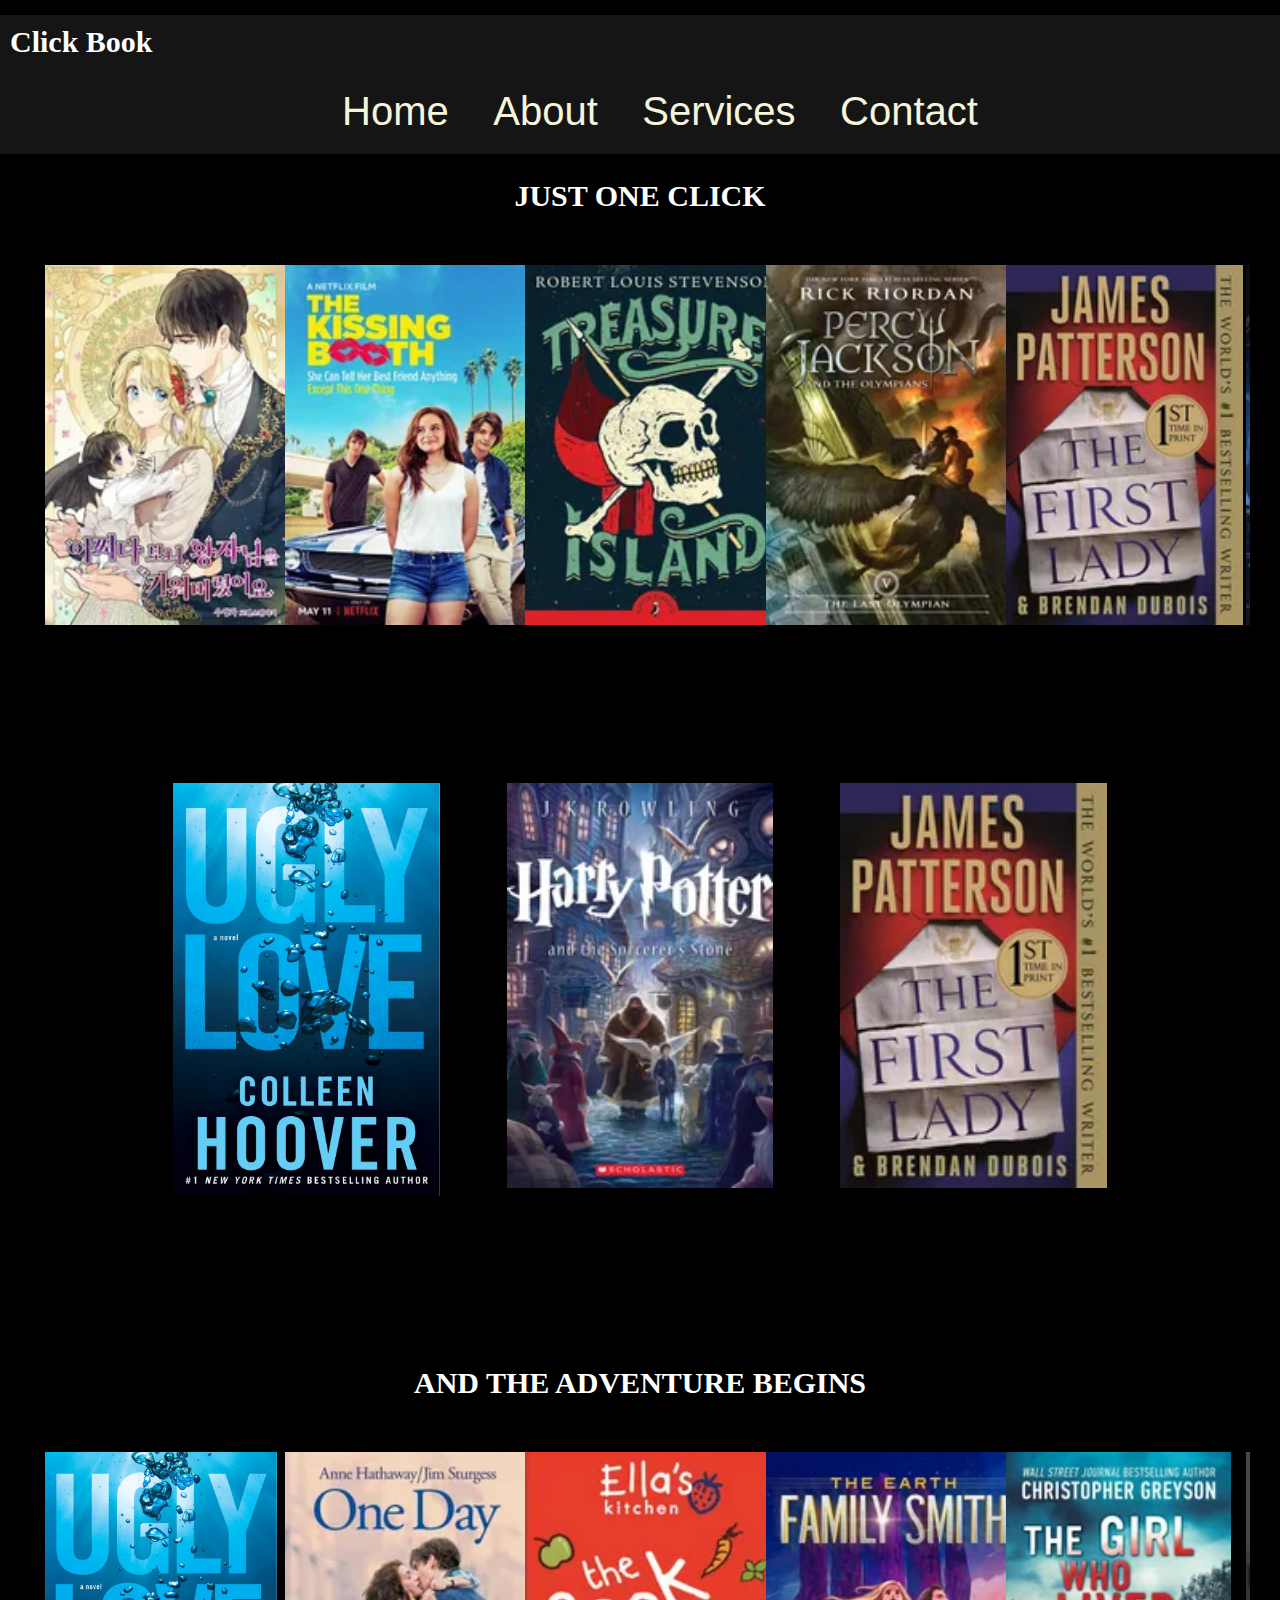
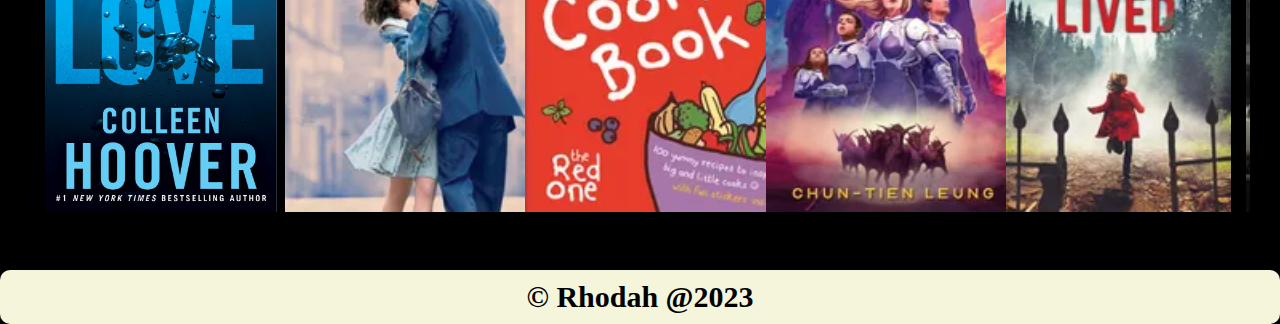
==== index.html @ 21f2d318 "first" ====
<!DOCTYPE html>
<html lang="en">
<head>
    <title>Home</title>
    <link rel="stylesheet" href="style.css">
    <link rel="stylesheet" href="https://cdn.jsdelivr.net/npm/swiper@9/swiper-bundle.min.css" />
    <link rel="stylesheet" href="about.css">
    <link rel="stylesheet" href="home.css">
    <link rel="icon" href="b/icon.jpg.png" type="image/x-icon">

</head>
<body>
    <header>
        <h1>Click Book</h1>
        <nav >
            <ul>
                <li><a href="index.html">Home</a></li>
                <li><a href="About.html">About</a></li>
                <li><a href="Servicess.html">Services</a></li>
                <li><a href="Contact.html">Contact</a></li>
            </ul>
        </nav>
    </header>
 
        <h1>JUST ONE CLICK </h1>
    <div class="shel">
        <div class="sh">
            <img src="rom/romance4.jpg" >
        </div>
        <div class="sh">
            <img src="rom/romance8.jpg" >
        </div>
        <div class="sh">
            <img src="adventure/adv1.jpg" >
        </div>
        <div class="sh">
            <img src="fic/fiction0.jpg" >
        </div>
        <div class="sh">
            <img src="mystry/mys1.jpg" >
        </div>
        <div class="sh">
            <img src="adventure/adv2.jpg" >
        </div>
        <div class="sh">
            <img src="adventure/adv4.jpg" >
        </div>
        <div class="sh">
            <img src="mystry/mys3.jpg" >
        </div>
        <div class="sh">
            <img src="rom/romance9.jpg" >
        </div>

 
        
    </div>
    <div class="c">
        <div class="swiper mySwiper">
            <div class="swiper-wrapper">
              <div class="swiper-slide"><img src="rom/romance0.jpg"></div>
              <div class="swiper-slide"><img src="adventure/adv8.jpg"></div>
              <div class="swiper-slide"><img src="mystry/mys1.jpg"></div>
              <div class="swiper-slide"><img src="rom/romance01.jpg"></div>
              <div class="swiper-slide"><img src="adventure/adv7.jpg"></div>
              <div class="swiper-slide"><img src="mystry/mys4.jpg"></div>
              <div class="swiper-slide"><img src="fic/fiction3.jpg"></div>
              <div class="swiper-slide"><img src="rom/romance6.jpg"></div>
              <div class="swiper-slide"><img src="fic/fiction2.jpg"></div>
            </div>
          </div>

          <script src="https://cdn.jsdelivr.net/npm/swiper@9/swiper-bundle.min.js"></script>

          <!-- Initialize Swiper -->
          <script>
            var swiper = new Swiper(".mySwiper", {
                autoplay:{
                    dilay:50,
                    disableoninteraction: false,
                },
                loop: true,
              watchSlidesProgress: true,
              slidesPerView: 3,
            });
          </script>
    </div>
    
    <h1>AND THE ADVENTURE BEGINS</h1>
    <div class="shel">
        <div class="sh">
            <img src="rom/romance0.jpg" >
        </div>
        <div class="sh">
            <img src="rom/romance1.jpg" >
        </div>
        <div class="sh">
            <img src="adventure/adv7.jpg" >
        </div>
        <div class="sh">
            <img src="fic/fiction3.jpg" >
        </div>
        <div class="sh">
            <img src="mystry/mys3.jpg" >
        </div>
        <div class="sh">
            <img src="adventure/adv6.jpg" >
        </div>
        <div class="sh">
            <img src="adventure/adv7.jpg" >
        </div>
        <div class="sh">
            <img src="rom/romance2.jpg" >
        </div>
        <div class="sh">
            <img src="rom/romance6.jpg" >
        </div>
        
        
    </div>
</body>
<footer>
    <h1>&copy; Rhodah @2023</h1>
</footer>
</html>
---- style.css ----
*{
    margin: 0;
    box-sizing: border-box;
}
body{

    background-color: black;
    font-family: Helvetica Neue, Helvetica, Arial, sans-serif;
}
header{
    background-color: rgb(22, 21, 21);
}
.header nav{
    position: fixed-top;
}
li{
    display: inline-block;
    font-size: 40px;
    padding: 20px;
    
}
ul{
    text-align: center;
    text-decoration: none;
}
a{
    text-decoration: none;
    color: beige;
}
a:hover{
    color:  rgb(100, 76, 47);
}
header h1{
    color: white;
    font-family:'sans-serif';
    text-align:left ;
}
.top{
    border: solid red;
    height: 500px;
    display: flex;
    flex-direction: column;
}
.top.container{
    border: solid green;
    width: 100%;
    height: 60vh;
    align-items: center;
    justify-content: center;
    display: flex;
    flex-direction: row;

    

}
.swiper{
   width: 35%; 
   height: 90%;


}
.swiper-slide img{
    width: 80%;

}
.shel{
    margin: 30px;
    height: 400px;
    border: solid rghb(37, 36, 36);
    display: flex;
    overflow: auto;
}
.sh{
    position: relative;
    margin: 30px;
}
.shel .sh{
    border: solid gjreen;
        width: 16%;
        height: 90%;
        display: flex;
        flex-direction: row;
       position: relative;
        margin: 12px 30px 12px 15px;
}
.shel .sh img{
  size: 1000px;
}
---- home.css ----
*{
    box-sizing: border-box;
    margin: 0;
}
body {
    position: relative;
    height: 100%;
  }
h1{
    color: white;
    text-align: center;
    font-size: 40px;
}


.swiper {
    width: 1000px;
    height: 100%;
  }

  .swiper-slide {
    height: 100%;
 
    line-height: 300px;
    text-align: center;
    margin-top: 100px;
  }
  .swiper-slide img{
    background-color: aqua;  }

  
  .c{
      border: solid bglue;
      height: 100%;
  }
  footer{
    background-color: beige;
    text-align: center;
    border-radius: 10px;
    margin-top: 2px;
  }
  footer h1{
    color: black;
  }
  .word{
    border: solid ggreen;
    height: 80vh;
    display: flex;
    flex-direction: row;
  }
  .word .wo{
    border: solid retd;
    height: 90%;
    width: 50%;
    background-image: url(b/open2.jpg);
    background-repeat: no-repeat;
    background-size: cover;
    image-resolution: 100px;
    margin: 8px;
  }
  .word .rd{
    border: solid whtite;
    height: 100%;
    width: 50%;
    margin: 8px;
  }
  .word .rd p{
    color: white;
    font-size: 23px;
    font-weight: 300px;
    margin: 30px;
    margin-top: 100px;
    padding: 70px;
  }
  .con{
    border: solid green;
    height: 900px;
    background-image: url(b/contact3.jpg);
    background-repeat: no-repeat;
    background-size: cover;
    background-position: center;
    margin: 20px;
  }

 
.con form{
    background: black;
    width: 670px;
    height: 480px;
    border:solid 8px rgb(15, 15, 15);
    justify-content: center;
    border-radius: 15px;
    backdrop-filter: blur(10px);
   flex-wrap: wrap;
}

.con form h1{
    color: beige;
    font-weight: 500;
    margin-top: 20px;
    width: 500px;
    text-align: center;
}
.con form input{
    width: 290px;
    height: 40px;
    padding-left: 10px;
    outline: none;
    border: none;
    background: none;
    border-bottom: 2px solid beige;
}
.con form input::placeholder{
    color: beige;
}
.con form #lastName,
.con form phone{
    margin-left: 20px;
}
.con form h4{
    color: beige;
    font-weight: 300;
    width: 600px;
 
    margin-top: 20px;
}
.con form textarea{
    background: none;
    border: none;
    border-bottom:2px solid beige;
    color: beige;
    font-size: 15px;
    font-weight: 200;
    outline: none;
    min-width: 600px;
    max-width: 600px;
    min-height: 80px
    
}
textarea::-webkit-scrollbar-thumb{
    background-color: black;
}
 .cont form #button{
    border: none;
    background: red;
    border-radius: 8px;
    margin-top: 20px;
    font-weight: 600;
    font-size: 20px;
    width: 100px;
    margin-bottom: 30px;
    transition: 0.3s;
 }
 .cont form #button:hover{
    opacity: 0.7;
 }
 .ser{
    border: solid rred;
    height: 100vh;
    display: flex;
    flex-direction: row;
    justify-content: center;
    margin: 20px;
 }
 .ser .s{
    border: solid rrgb(4, 4, 4);
    justify-content: center;
    width: 33%;
 }
 .ser .e{
    border: solid grerren;
    justify-content: center;
    width: 33%;
 }
 .ser .r{
    border: solid blrue;
    justify-content: center;
    width: 33%;
 }
 .ser .sa{
    height: 70%;
    width: 60%;
    border: solid rred;
    align-items: center;
    margin: 80px;
    border-radius: 20px;
    background: whitesmoke;
 }
 .ser .sa img{
    height: 70%;
    width: 100%;
    border-radius: 20PX;
 }
 h1{
    margin-top:15px ;
    font-size: 30px;
    padding: 10px;
    font-family:'sans-serif';
 }
 .ser .sa h1{
    color: black;
    font-size: 50px;
    font-family:'sans-serif';
 }
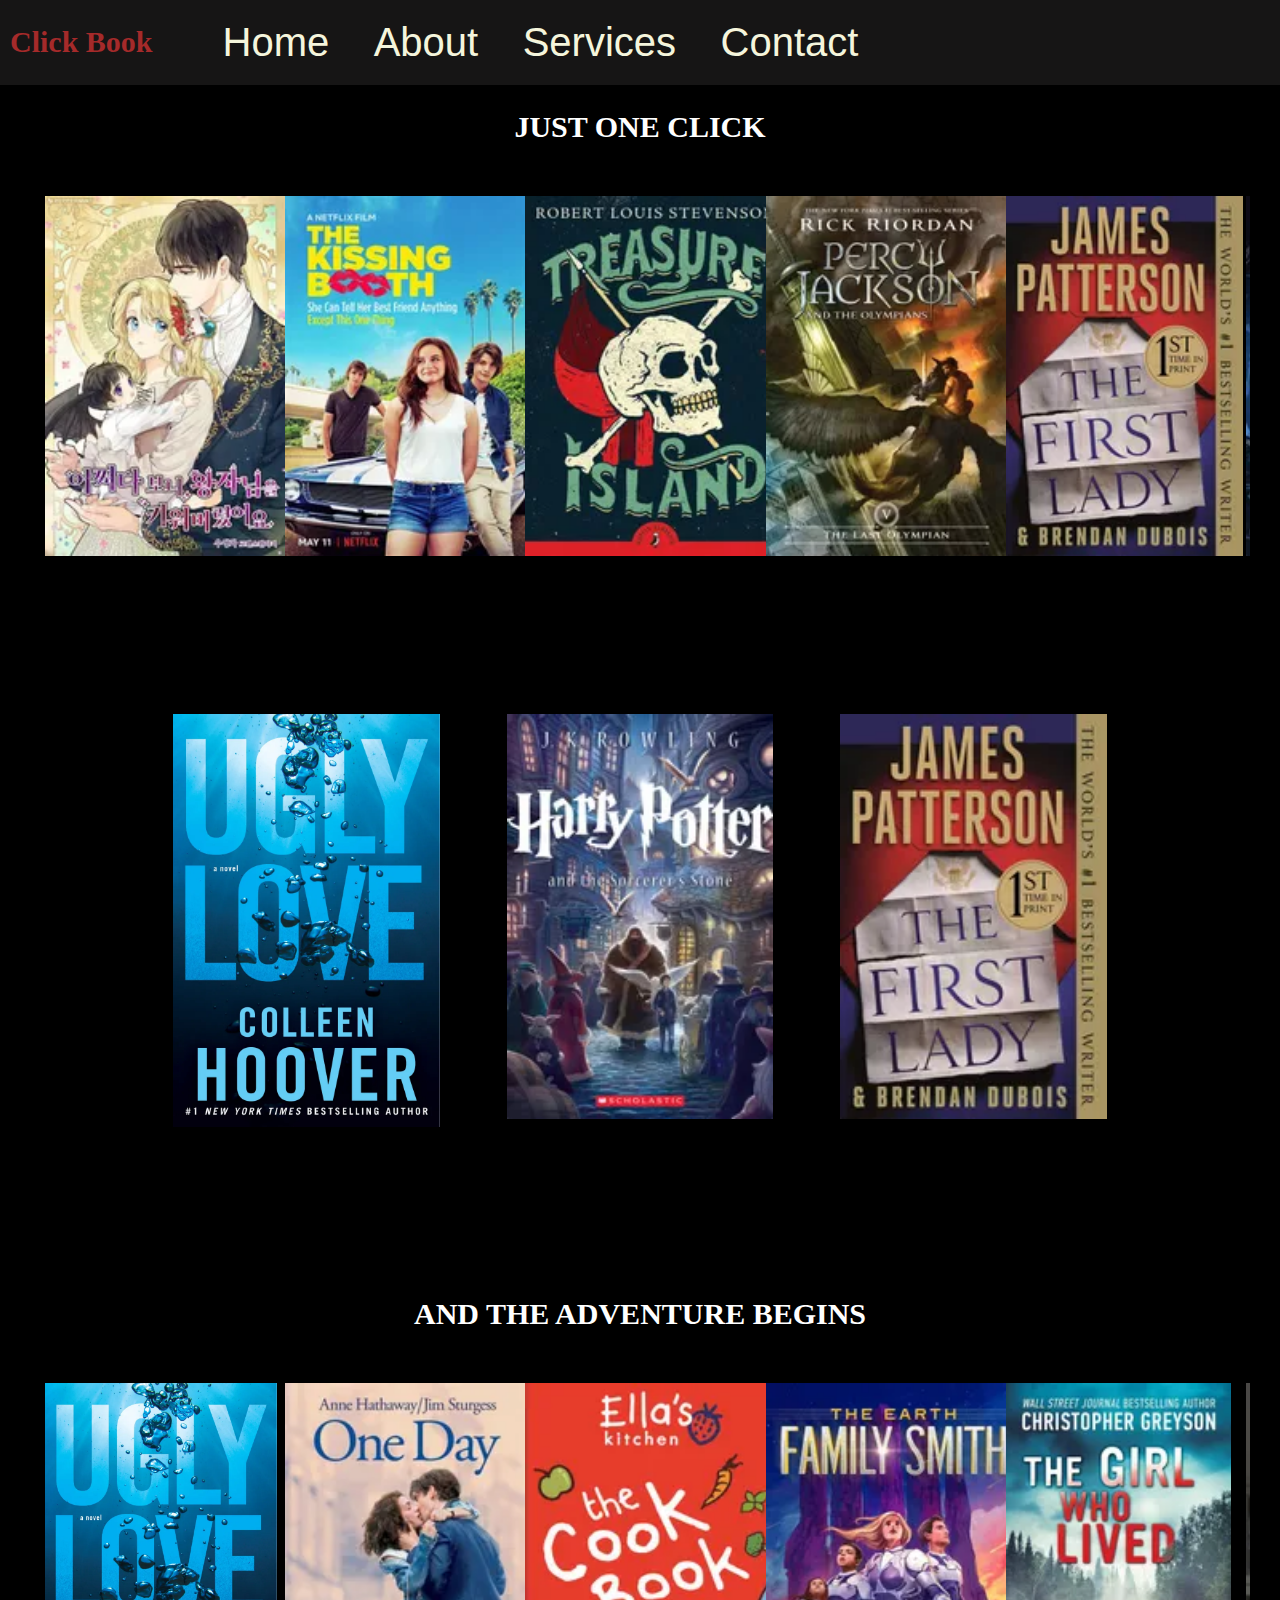
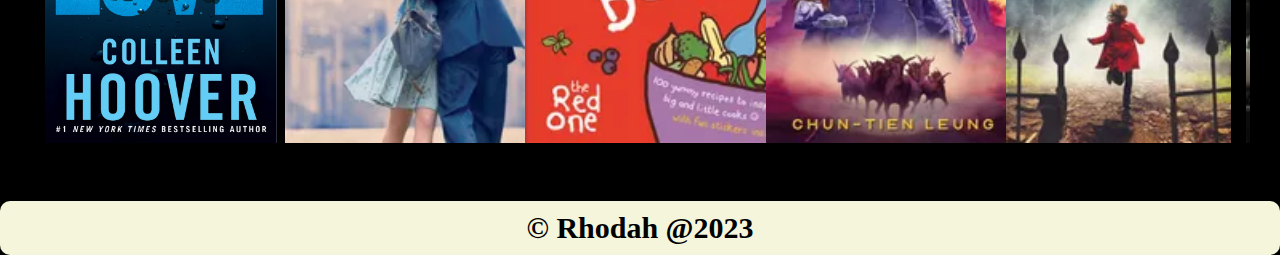
==== commit b8068143: "3" ====
--- a/index.html
+++ b/index.html
@@ -11,8 +11,9 @@
 </head>
 <body>
     <header>
-        <h1>Click Book</h1>
+       
         <nav >
+            <h1> <span>Click Book</span> </h1>
             <ul>
                 <li><a href="index.html">Home</a></li>
                 <li><a href="About.html">About</a></li>
--- a/style.css
+++ b/style.css
@@ -10,8 +10,10 @@
 header{
     background-color: rgb(22, 21, 21);
 }
-.header nav{
+nav{
     position: fixed-top;
+    display: flex;
+    flex-direction: row;
 }
 li{
     display: inline-block;
@@ -86,3 +88,18 @@
 .shel .sh img{
   size: 1000px;
 }
+button{
+    background: red;
+    color: white;
+    text-decoration: none;
+    border: 2px solid transparent;
+    border-radius: 30px;
+    transition: .4s;
+    height: 7vh;
+    width: 10%;
+
+}
+button:hover{
+    background: transparent;
+    border: 2px solid red;
+    }
--- a/home.css
+++ b/home.css
@@ -103,6 +103,7 @@
 }
 .con form input{
     width: 290px;
+    color: beige;
     height: 40px;
     padding-left: 10px;
     outline: none;
@@ -166,6 +167,11 @@
     border: solid rrgb(4, 4, 4);
     justify-content: center;
     width: 33%;
+    height: 70vh;
+    transition: transform 0.3s;
+ }
+ .ser .s:hover{
+  transform: translate(-10px);
  }
  .ser .e{
     border: solid grerren;
@@ -202,3 +208,6 @@
     font-size: 50px;
     font-family:'sans-serif';
  }
+ span{
+  color: brown;
+ }
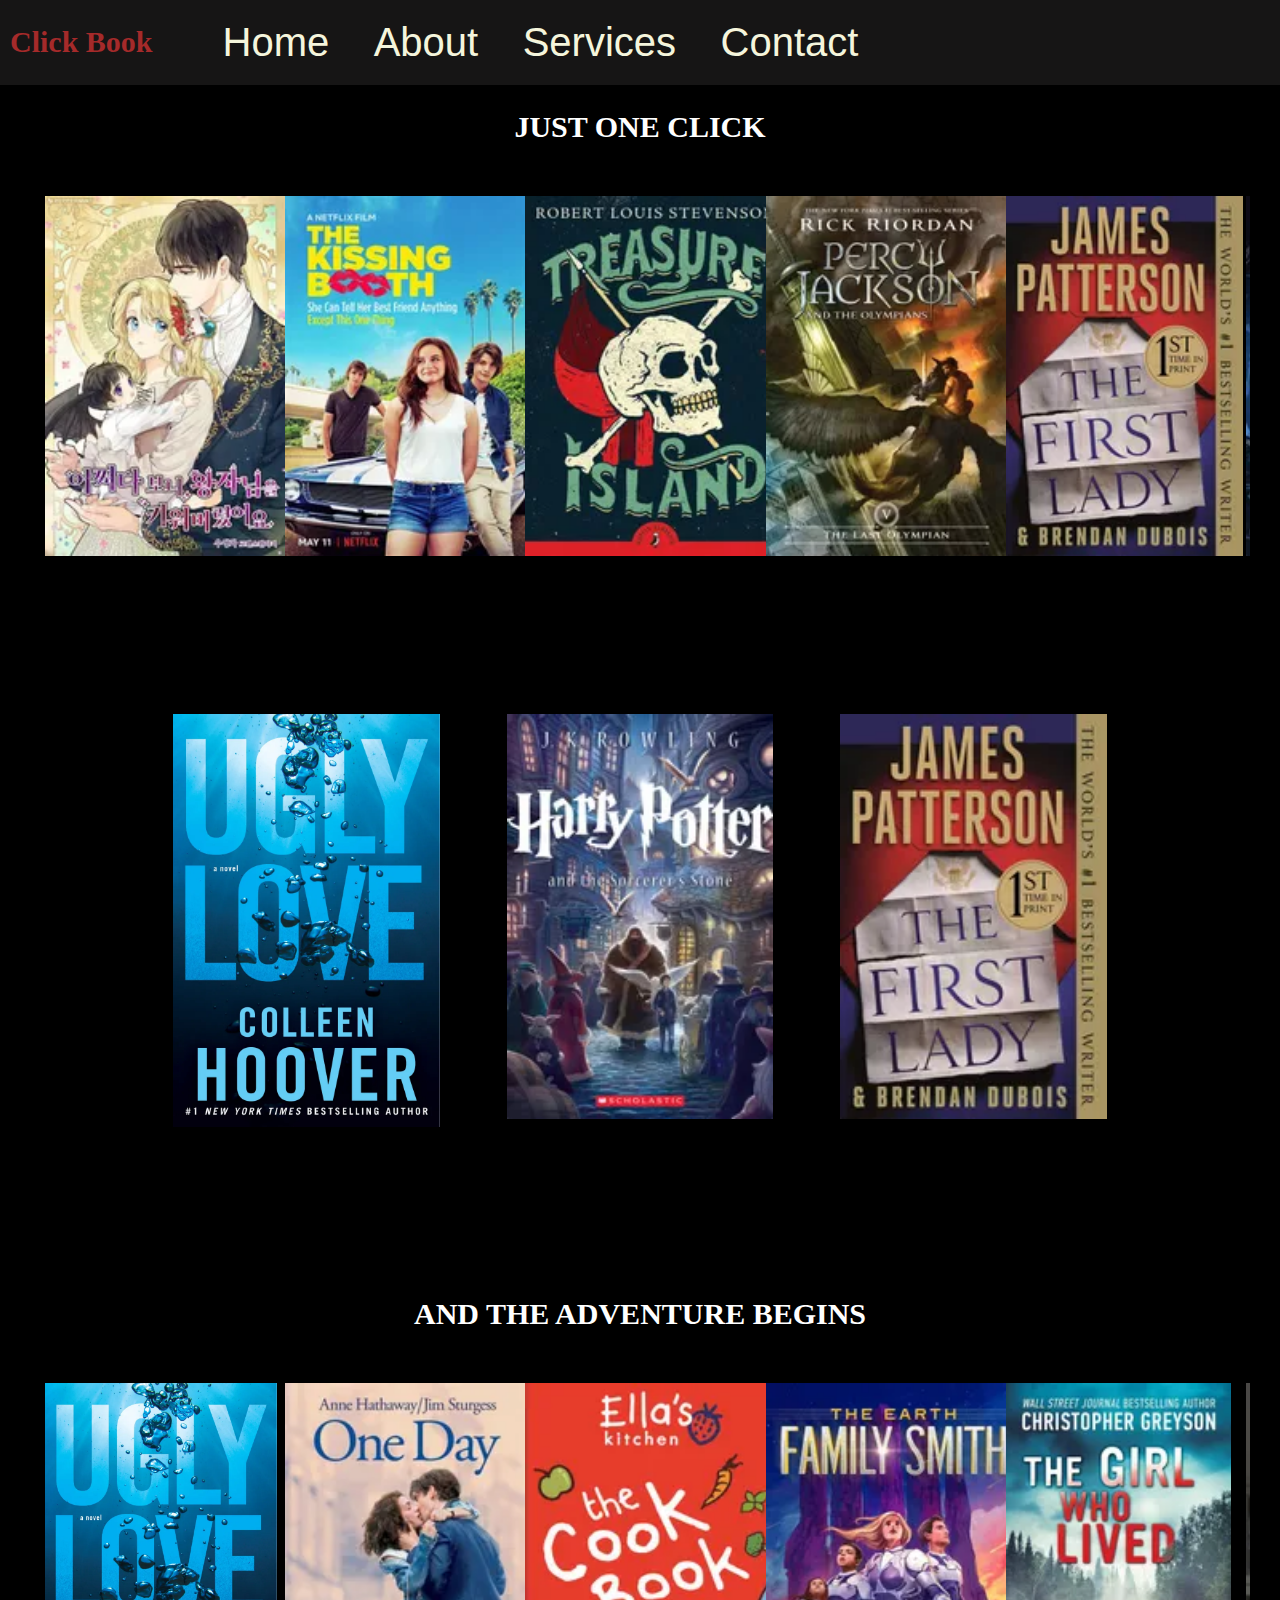
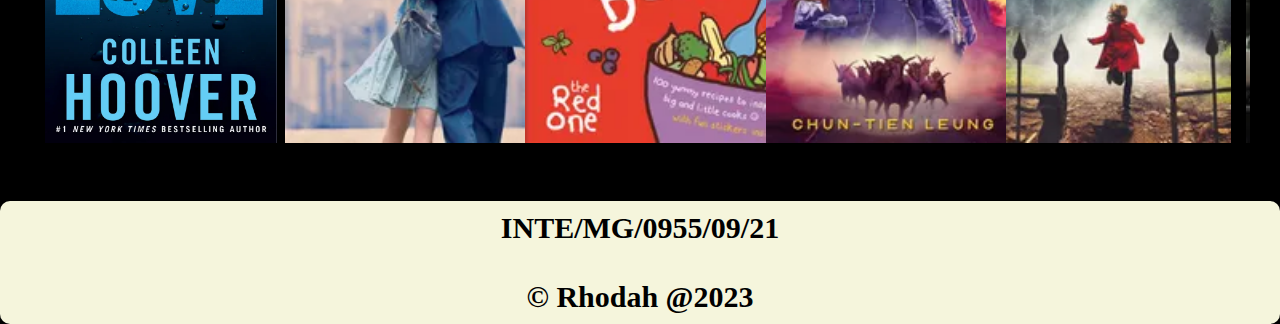
==== commit 9326e4f6: "1" ====
--- a/index.html
+++ b/index.html
@@ -121,6 +121,7 @@
     </div>
 </body>
 <footer>
+    <h1>INTE/MG/0955/09/21</h1>
     <h1>&copy; Rhodah @2023</h1>
 </footer>
 </html>--- a/style.css
+++ b/style.css
@@ -44,7 +44,7 @@
     flex-direction: column;
 }
 .top.container{
-    border: solid green;
+    border: solid grReen;
     width: 100%;
     height: 60vh;
     align-items: center;
--- a/home.css
+++ b/home.css
@@ -73,7 +73,7 @@
     padding: 70px;
   }
   .con{
-    border: solid green;
+    border: solid grTeen;
     height: 900px;
     background-image: url(b/contact3.jpg);
     background-repeat: no-repeat;
